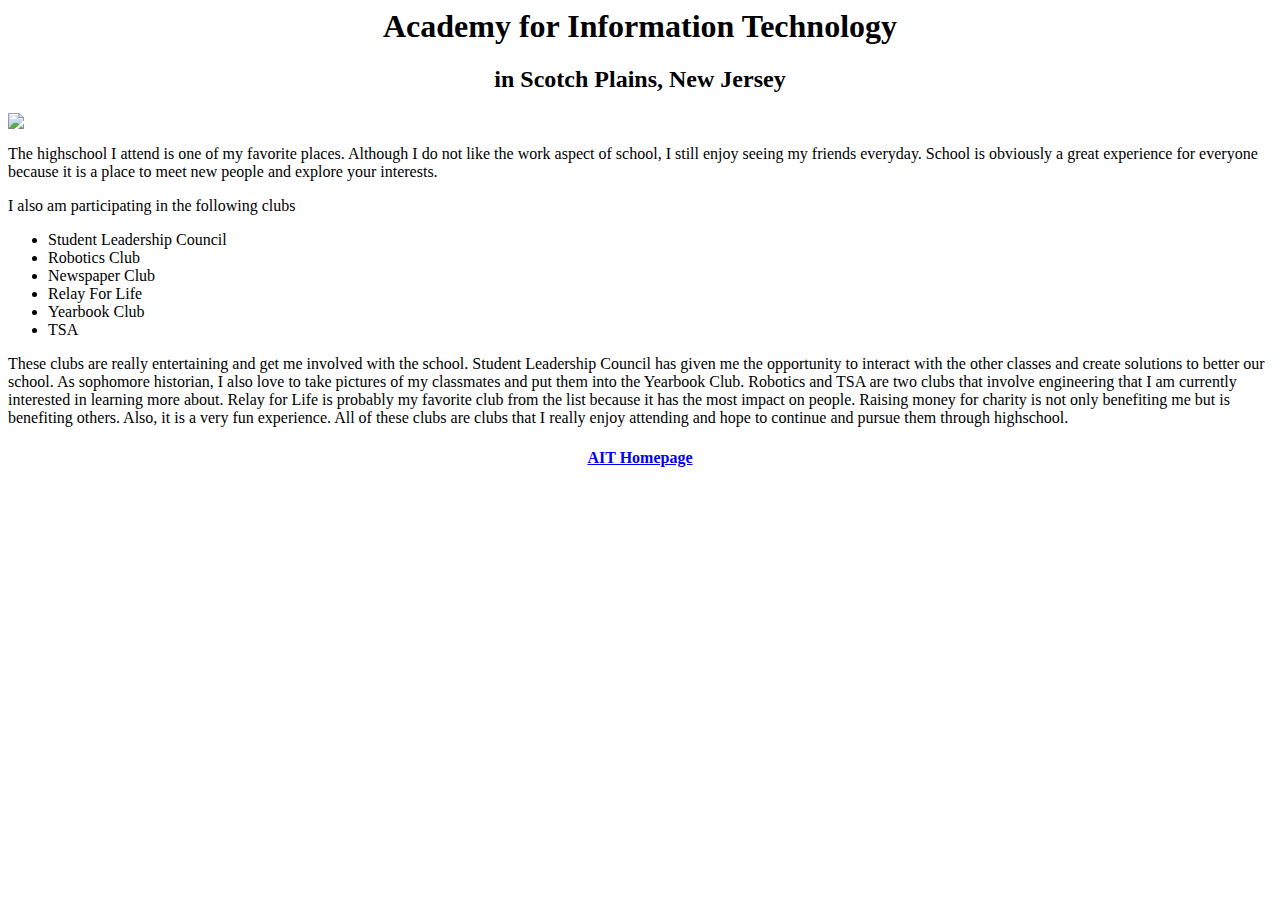
==== Academy-for-Information-Technology.html @ 097eaf58 "initial commit" ====
<html>
	<head>
    <title> AIT </title>
<html>
    <body>
  <h1><center> Academy for Information Technology <center></h1>
    </body>
</html>
<h2><center> in Scotch Plains, New Jersey <center></h2>
<img src="https://amp.businessinsider.com/images/568c1b99e6183e1c008b6fb6-750-375.jpg">
  <p> The highschool I attend is one of my favorite places. Although I do not like the work aspect of school, I still enjoy seeing my friends everyday. School is obviously a great experience for everyone because it is a place to meet new people and explore your interests. </p>
  <p> I also am participating in the following clubs </p>
  <ul>
    <li>Student Leadership Council</li>
    <li>Robotics Club</li>
    <li> Newspaper Club </li>
    <li> Relay For Life </li>
    <li> Yearbook Club </li>
    <li> TSA </li>
</ul>
<p> These clubs are really entertaining and get me involved with the school. Student Leadership Council has given me the opportunity to interact with the other classes and create solutions to better our school. As sophomore historian, I also love to take pictures of my classmates and put them into the Yearbook Club. Robotics and TSA are two clubs that involve engineering that I am currently interested in learning more about. Relay for Life is probably my favorite club from the list because it has the most impact on people. Raising money for charity is not only benefiting me but is benefiting others. Also, it is a very fun experience. All of these clubs are clubs that I really enjoy attending and hope to continue and pursue them through highschool. </p>
<h4><center><a href="https://www.ucvts.tec.nj.us/domain/107"> AIT Homepage </a><center><h4>
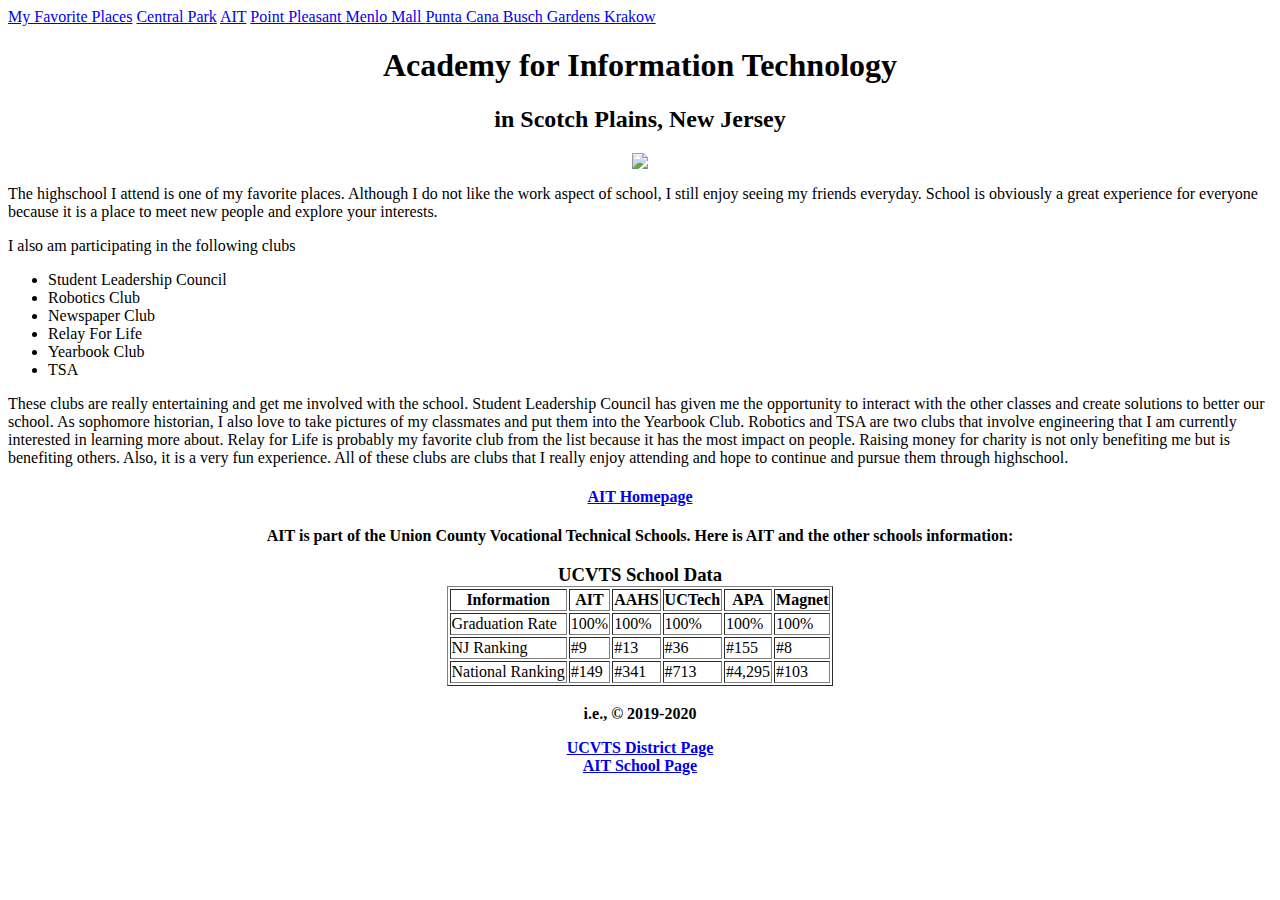
==== commit f5392af3: "added more stuff" ====
--- a/Academy-for-Information-Technology.html
+++ b/Academy-for-Information-Technology.html
@@ -1,5 +1,13 @@
 <html>
 	<head>
+		<header> <a href= "index.html">My Favorite Places</a>
+									<a href="Central-Park.html"> Central Park</a>
+									<a href="Academy-for-Information-Technology.html"> AIT</a>
+									<a href="Point-Pleasant-Beach.html">Point Pleasant </a>
+									<a href="Menlo-Park-Mall.html">Menlo Mall </a>
+									<a href="Punta-Cana.html">Punta Cana </a>
+									<a href="Busch-Gardens.html"> Busch Gardens </a>
+									<a href="Krakow.html"> Krakow </a> <header>
     <title> AIT </title>
 <html>
     <body>
@@ -7,7 +15,7 @@
     </body>
 </html>
 <h2><center> in Scotch Plains, New Jersey <center></h2>
-<img src="https://amp.businessinsider.com/images/568c1b99e6183e1c008b6fb6-750-375.jpg">
+<center><img src="https://amp.businessinsider.com/images/568c1b99e6183e1c008b6fb6-750-375.jpg"></center>
   <p> The highschool I attend is one of my favorite places. Although I do not like the work aspect of school, I still enjoy seeing my friends everyday. School is obviously a great experience for everyone because it is a place to meet new people and explore your interests. </p>
   <p> I also am participating in the following clubs </p>
   <ul>
@@ -20,3 +28,53 @@
 </ul>
 <p> These clubs are really entertaining and get me involved with the school. Student Leadership Council has given me the opportunity to interact with the other classes and create solutions to better our school. As sophomore historian, I also love to take pictures of my classmates and put them into the Yearbook Club. Robotics and TSA are two clubs that involve engineering that I am currently interested in learning more about. Relay for Life is probably my favorite club from the list because it has the most impact on people. Raising money for charity is not only benefiting me but is benefiting others. Also, it is a very fun experience. All of these clubs are clubs that I really enjoy attending and hope to continue and pursue them through highschool. </p>
 <h4><center><a href="https://www.ucvts.tec.nj.us/domain/107"> AIT Homepage </a><center><h4>
+<p> AIT is part of the Union County Vocational Technical Schools. Here is AIT and the other schools information: </p>
+<center><h3> UCVTS School Data </h3</center>
+	<table border="1">
+	    <thead>
+	        <tr>
+	            <th>Information</th>
+	            <th>AIT</th>
+	            <th>AAHS</th>
+							<th> UCTech </th>
+							<th> APA </th>
+							<th> Magnet </th>
+	        </tr>
+	    </thead>
+	    <tbody>
+	        <tr>
+	            <td>Graduation Rate</td>
+	            <td>100%</td>
+	            <td>100%</td>
+							<td>100%</td>
+							<td>100%</td>
+							<td>100%</td>
+	        </tr>
+				</thead>
+				<tbody>
+						<tr>
+								<td>NJ Ranking</td>
+								<td>#9</td>
+								<td>#13</td>
+								<td>#36</td>
+								<td>#155</td>
+								<td>#8</td>
+						</tr>
+					</thead>
+					<tbody>
+							<tr>
+									<td>National Ranking</td>
+									<td>#149</td>
+									<td>#341</td>
+									<td>#713</td>
+									<td>#4,295</td>
+									<td>#103</td>
+							</tr>
+	    </tbody>
+	</table></center>
+	<footer>
+		<p>i.e., © 2019-2020</p> 
+	 <a href="https://www.ucvts.tec.nj.us/">UCVTS District Page </a>
+ </footer> <a href="https://www.ucvts.tec.nj.us/Page?752"> AIT School Page </a>
+	</body>
+	</html>
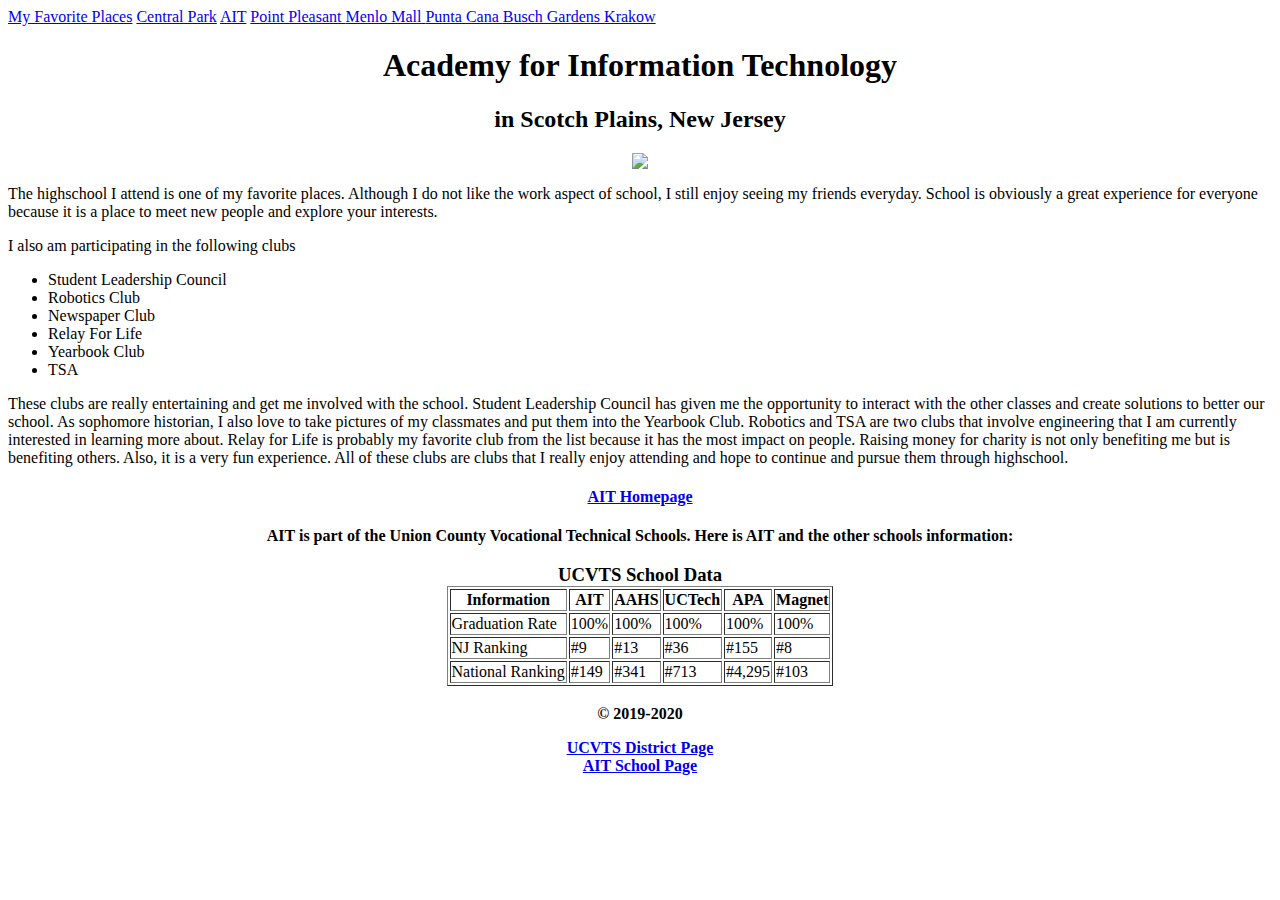
==== commit da64ac80: "i added files and added styles" ====
--- a/Academy-for-Information-Technology.html
+++ b/Academy-for-Information-Technology.html
@@ -1,80 +1,98 @@
 <html>
-	<head>
-		<header> <a href= "index.html">My Favorite Places</a>
-									<a href="Central-Park.html"> Central Park</a>
-									<a href="Academy-for-Information-Technology.html"> AIT</a>
-									<a href="Point-Pleasant-Beach.html">Point Pleasant </a>
-									<a href="Menlo-Park-Mall.html">Menlo Mall </a>
-									<a href="Punta-Cana.html">Punta Cana </a>
-									<a href="Busch-Gardens.html"> Busch Gardens </a>
-									<a href="Krakow.html"> Krakow </a> <header>
-    <title> AIT </title>
-<html>
-    <body>
-  <h1><center> Academy for Information Technology <center></h1>
-    </body>
+
+<head>
+	<header> <a href="index.html">My Favorite Places</a>
+		<a href="Central-Park.html"> Central Park</a>
+		<a href="Academy-for-Information-Technology.html"> AIT</a>
+		<a href="Point-Pleasant-Beach.html">Point Pleasant </a>
+		<a href="Menlo-Park-Mall.html">Menlo Mall </a>
+		<a href="Punta-Cana.html">Punta Cana </a>
+		<a href="Busch-Gardens.html"> Busch Gardens </a>
+		<a href="Krakow.html"> Krakow </a>
+		<header>
+			 <link rel="stylesheet" href="styles/Styles.css" />
+			<title> AIT </title>
+			<html>
+
+<body>
+	<h1>
+		<center> Academy for Information Technology <center>
+	</h1>
+</body>
+
 </html>
-<h2><center> in Scotch Plains, New Jersey <center></h2>
+<h2>
+	<center> in Scotch Plains, New Jersey <center>
+</h2>
 <center><img src="https://amp.businessinsider.com/images/568c1b99e6183e1c008b6fb6-750-375.jpg"></center>
-  <p> The highschool I attend is one of my favorite places. Although I do not like the work aspect of school, I still enjoy seeing my friends everyday. School is obviously a great experience for everyone because it is a place to meet new people and explore your interests. </p>
-  <p> I also am participating in the following clubs </p>
-  <ul>
-    <li>Student Leadership Council</li>
-    <li>Robotics Club</li>
-    <li> Newspaper Club </li>
-    <li> Relay For Life </li>
-    <li> Yearbook Club </li>
-    <li> TSA </li>
+<p> The highschool I attend is one of my favorite places. Although I do not like the work aspect of school, I still enjoy seeing my friends everyday. School is obviously a great experience for everyone because it is a place to meet new people and
+	explore your interests. </p>
+<p> I also am participating in the following clubs </p>
+<ul>
+	<li>Student Leadership Council</li>
+	<li>Robotics Club</li>
+	<li> Newspaper Club </li>
+	<li> Relay For Life </li>
+	<li> Yearbook Club </li>
+	<li> TSA </li>
 </ul>
-<p> These clubs are really entertaining and get me involved with the school. Student Leadership Council has given me the opportunity to interact with the other classes and create solutions to better our school. As sophomore historian, I also love to take pictures of my classmates and put them into the Yearbook Club. Robotics and TSA are two clubs that involve engineering that I am currently interested in learning more about. Relay for Life is probably my favorite club from the list because it has the most impact on people. Raising money for charity is not only benefiting me but is benefiting others. Also, it is a very fun experience. All of these clubs are clubs that I really enjoy attending and hope to continue and pursue them through highschool. </p>
-<h4><center><a href="https://www.ucvts.tec.nj.us/domain/107"> AIT Homepage </a><center><h4>
-<p> AIT is part of the Union County Vocational Technical Schools. Here is AIT and the other schools information: </p>
-<center><h3> UCVTS School Data </h3</center>
-	<table border="1">
-	    <thead>
-	        <tr>
-	            <th>Information</th>
-	            <th>AIT</th>
-	            <th>AAHS</th>
-							<th> UCTech </th>
-							<th> APA </th>
-							<th> Magnet </th>
-	        </tr>
-	    </thead>
-	    <tbody>
-	        <tr>
-	            <td>Graduation Rate</td>
-	            <td>100%</td>
-	            <td>100%</td>
-							<td>100%</td>
-							<td>100%</td>
-							<td>100%</td>
-	        </tr>
-				</thead>
-				<tbody>
-						<tr>
+<p> These clubs are really entertaining and get me involved with the school. Student Leadership Council has given me the opportunity to interact with the other classes and create solutions to better our school. As sophomore historian, I also love to
+	take pictures of my classmates and put them into the Yearbook Club. Robotics and TSA are two clubs that involve engineering that I am currently interested in learning more about. Relay for Life is probably my favorite club from the list because it
+	has the most impact on people. Raising money for charity is not only benefiting me but is benefiting others. Also, it is a very fun experience. All of these clubs are clubs that I really enjoy attending and hope to continue and pursue them through
+	highschool. </p>
+<h4>
+	<center><a href="https://www.ucvts.tec.nj.us/domain/107"> AIT Homepage </a>
+		<center>
+			<h4>
+				<p> AIT is part of the Union County Vocational Technical Schools. Here is AIT and the other schools information: </p>
+				<center>
+					<h3> UCVTS School Data </h3</center> <table border="1">
+						<thead>
+							<tr>
+								<th>Information</th>
+								<th>AIT</th>
+								<th>AAHS</th>
+								<th> UCTech </th>
+								<th> APA </th>
+								<th> Magnet </th>
+							</tr>
+						</thead>
+						<tbody>
+							<tr>
+								<td>Graduation Rate</td>
+								<td>100%</td>
+								<td>100%</td>
+								<td>100%</td>
+								<td>100%</td>
+								<td>100%</td>
+							</tr>
+							</thead>
+						<tbody>
+							<tr>
 								<td>NJ Ranking</td>
 								<td>#9</td>
 								<td>#13</td>
 								<td>#36</td>
 								<td>#155</td>
 								<td>#8</td>
-						</tr>
-					</thead>
-					<tbody>
+							</tr>
+							</thead>
+						<tbody>
 							<tr>
-									<td>National Ranking</td>
-									<td>#149</td>
-									<td>#341</td>
-									<td>#713</td>
-									<td>#4,295</td>
-									<td>#103</td>
+								<td>National Ranking</td>
+								<td>#149</td>
+								<td>#341</td>
+								<td>#713</td>
+								<td>#4,295</td>
+								<td>#103</td>
 							</tr>
-	    </tbody>
-	</table></center>
-	<footer>
-		<p>i.e., © 2019-2020</p> 
-	 <a href="https://www.ucvts.tec.nj.us/">UCVTS District Page </a>
- </footer> <a href="https://www.ucvts.tec.nj.us/Page?752"> AIT School Page </a>
-	</body>
-	</html>
+						</tbody>
+						</table>
+				</center>
+				<footer>
+					<p> &copy;  2019-2020</p>
+					<a href="https://www.ucvts.tec.nj.us/">UCVTS District Page </a>
+				</footer> <a href="https://www.ucvts.tec.nj.us/Page?752"> AIT School Page </a>
+				</body>
+
+				</html>
